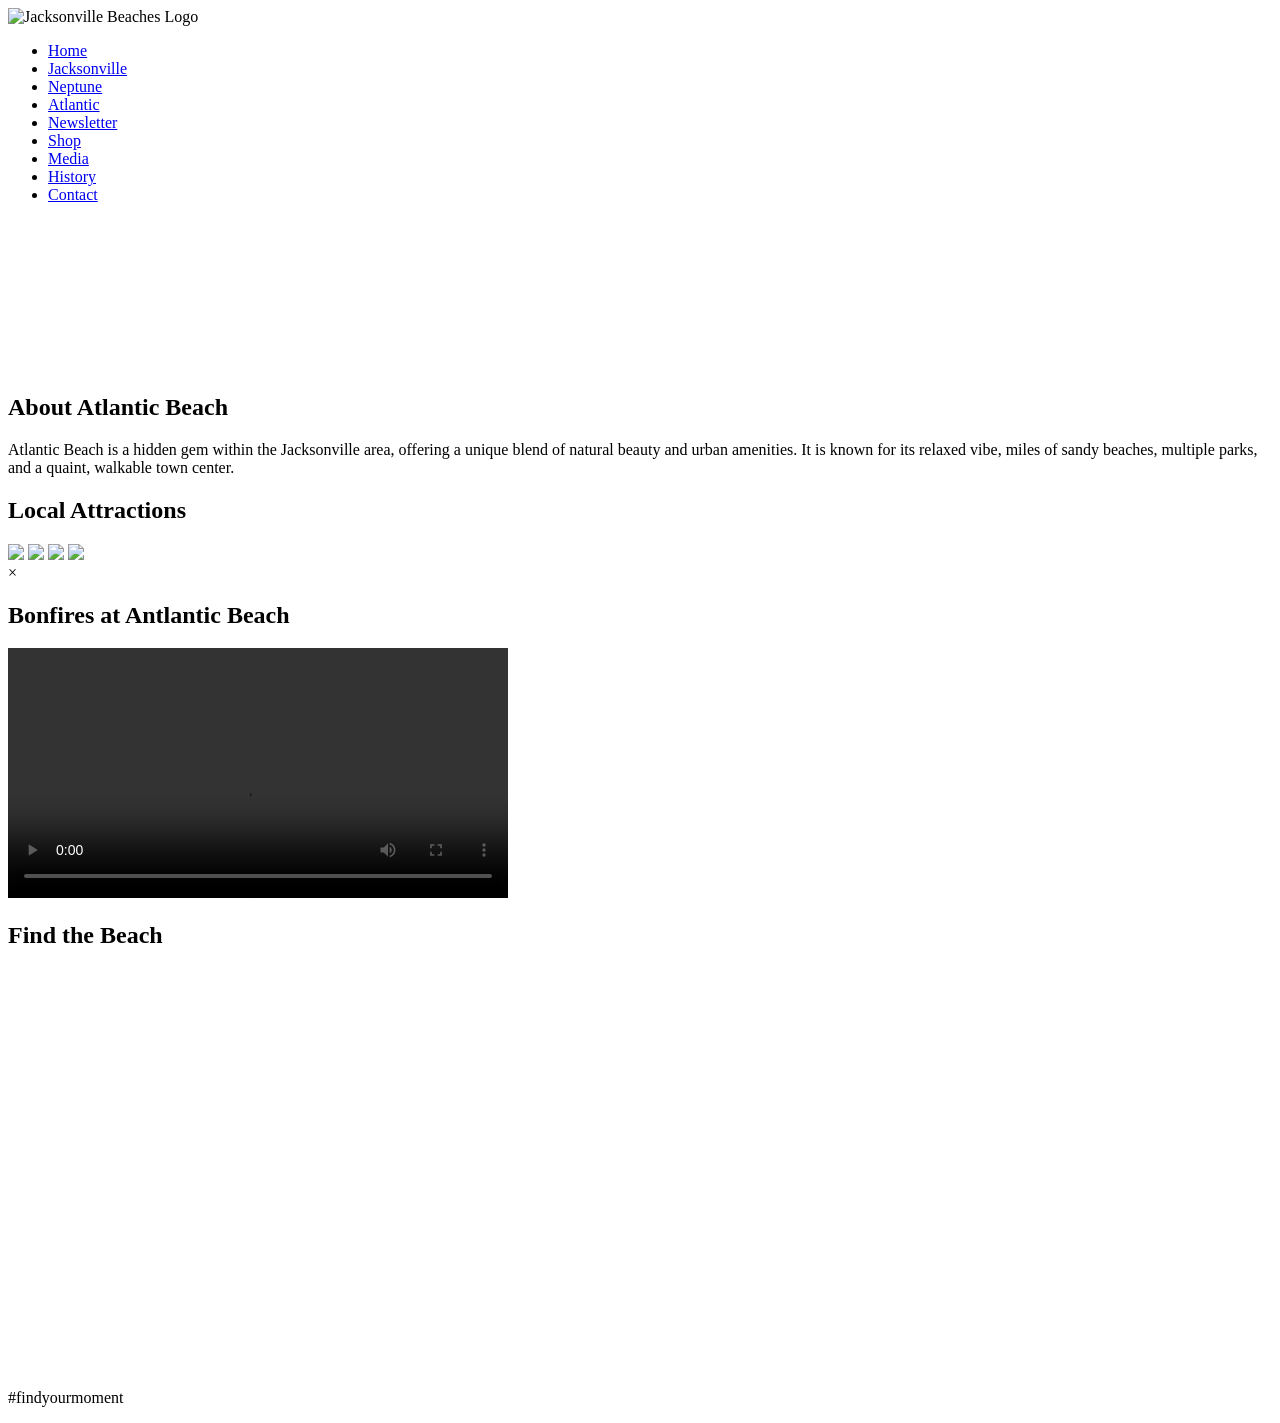
==== atlantic.html @ 95d7c854 "Add files via upload" ====
<!DOCTYPE html>
<html lang="en">

<head>

<meta charset="UTF-8">
<meta name="viewport" content="width=device-width, initial-scale=1">

<title>Atlantic Beach</title>

<link rel="stylesheet" href="css/styles.css">
<script defer src="js/script.js"></script>

</head>

<body>

<header>

<div class="logo">
  <img src="images/logo.gif" alt="Jacksonville Beaches Logo">
</div>

<nav>

<ul>
<li><a href="index.html">Home</a></li>
<li><a href="jacksonville.html">Jacksonville</a></li>
<li><a href="neptune.html">Neptune</a></li>
<li><a href="atlantic.html">Atlantic</a></li>
<li><a href="newsletter.html">Newsletter</a></li>
<li><a href="sales.html">Shop</a></li>
<li><a href="media.html">Media</a></li>
<li><a href="essay.html">History</a></li>
<li><a href="contact.html">Contact</a></li>
</ul>

</nav>

</header>


<section class="hero">

<video autoplay muted loop playsinline class="hero-video">
<source src="videos/atlantic.mp4" type="video/mp4">
</video>

<div class="hero-overlay"></div>

<div class="hero-text">
<h1></h1>
<p></p>
</div>

</section>


<section class="info">

<h2>About Atlantic Beach</h2>

<p>
Atlantic Beach is a hidden gem within the Jacksonville area, offering a unique blend of natural beauty and urban amenities. It is known for its relaxed vibe, miles of sandy beaches, multiple parks, and a quaint, walkable town center. 
</p>

</section>


<section class="gallery">

<h2>Local Attractions</h2>

<div class="gallery-grid">

<img src="images/abtowncenter.png" class="gallery-img">
<img src="images/doliphin.png" class="gallery-img">
<img src="images/tiger.png" class="gallery-img">
<img src="images/absign.png" class="gallery-img">

</div>

</section>

<!-- Lightbox -->
<div id="lightbox">

<span id="close">&times;</span>

<img id="lightbox-img">

</div>


<section class="videos">

<h2>Bonfires at Antlantic Beach</h2>

<video controls width="500">
<source src="videos/fire.mp4">
</video>

</section>

<section class="map">

<h2>Find the Beach</h2>

<iframe
src="https://www.google.com/maps?q=Atlantic%20Beach%20Florida&output=embed"
width="100%"
height="400"
style="border:0;"
allowfullscreen=""
loading="lazy">
</iframe>

</section>

<footer>

<p>#findyourmoment</p>

</footer>

</body>

</html>
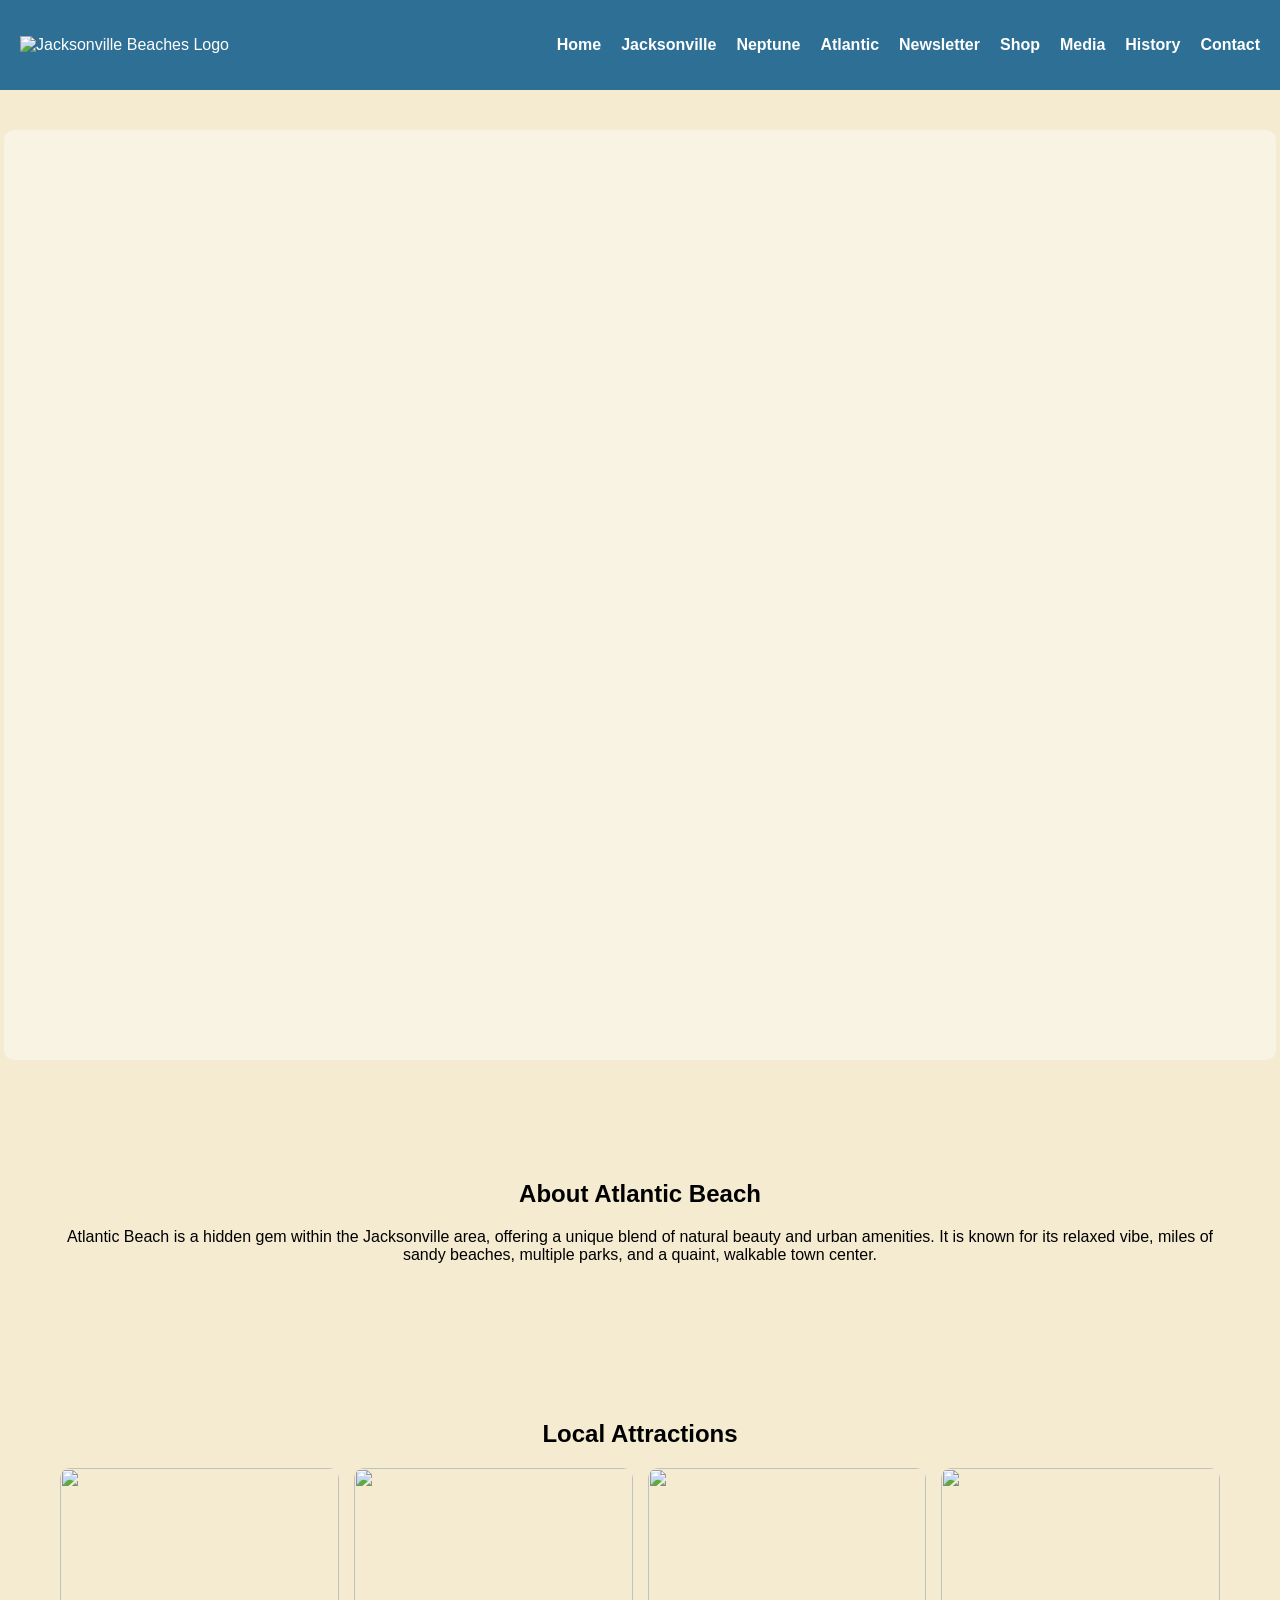
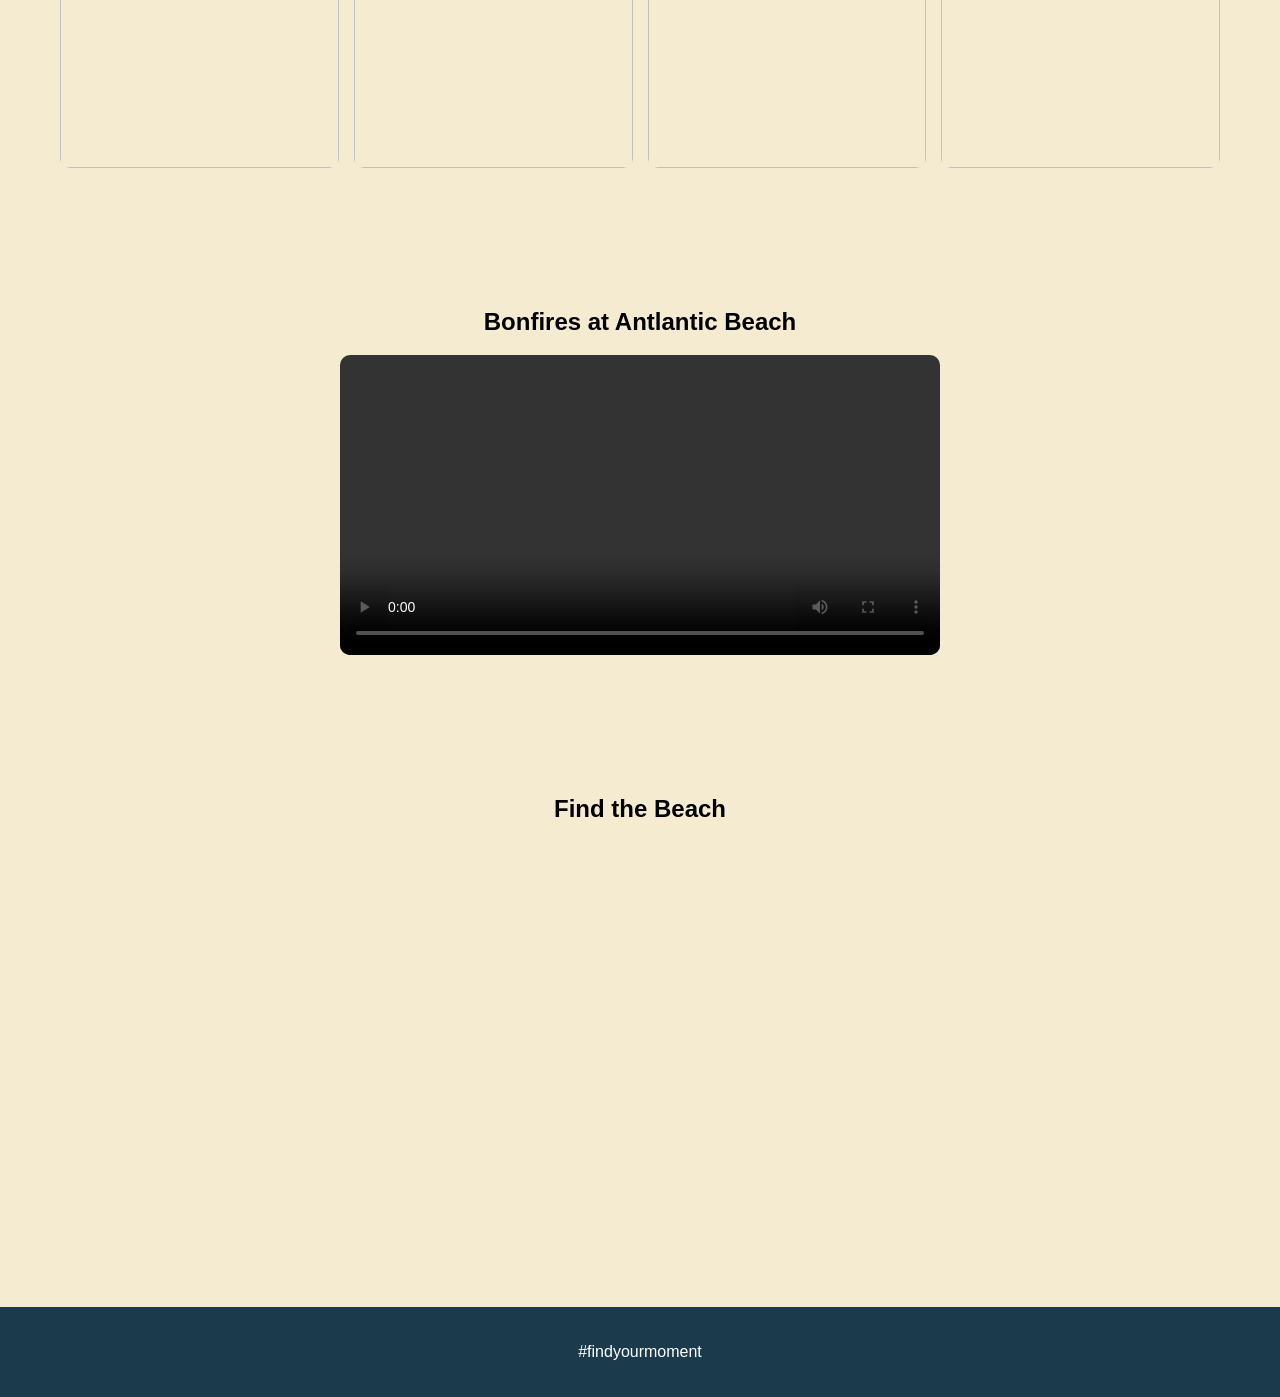
==== commit 46826a11: "Update atlantic.html" ====
--- a/atlantic.html
+++ b/atlantic.html
@@ -8,8 +8,8 @@
 
 <title>Atlantic Beach</title>
 
-<link rel="stylesheet" href="css/styles.css">
-<script defer src="js/script.js"></script>
+<link rel="stylesheet" href="styles.css">
+<script defer src="script.js"></script>
 
 </head>
 
@@ -125,4 +125,4 @@
 
 </body>
 
-</html>+</html>
--- a/styles.css
+++ b/styles.css
@@ -0,0 +1,344 @@
+:root{
+--ocean:#2E6F95;
+--sand:#F4EBD0;
+--palm:#1B3A4B;
+--sun:#FFBF3F;
+--deep:#4264B3;
+--light:#F3F1F0;
+}
+
+body{
+margin:0;
+font-family:Arial, sans-serif;
+background:var(--sand);
+}
+
+/* NAV */
+header{
+display:flex;
+justify-content:space-between;
+align-items:center;
+padding:20px;
+background:var(--ocean);
+color:white;
+}
+
+nav ul{
+display:flex;
+gap:20px;
+list-style:none;
+}
+
+nav a{
+color:white;
+text-decoration:none;
+font-weight:bold;
+}
+
+.menu-toggle{
+display:none;
+font-size:28px;
+cursor:pointer;
+}
+
+/* HERO VIDEO */
+.hero{
+position:relative;
+height:90vh;
+overflow:hidden;
+width:90%;
+margin:40px auto;
+border-radius:10px;
+}
+
+.hero-video{
+position:absolute;
+top:0;
+left:0;
+width:100%;
+height:100%;
+object-fit:cover;
+z-index:0;
+}
+
+.hero-overlay{
+position:absolute;
+top:0;
+left:0;
+width:100%;
+height:100%;
+background:rgba(255, 255, 255, 0.4);
+z-index:1;
+}
+
+.hero-text{
+position:relative;
+z-index:2;
+color:white;
+text-align:center;
+top:50%;
+transform:translateY(-50%);
+}
+
+/* SECTIONS */
+section{
+padding:60px;
+text-align:center;
+}
+
+/* CARDS */
+.beach-grid{
+display:grid;
+grid-template-columns:repeat(auto-fit,minmax(250px,1fr));
+gap:30px;
+}
+
+.beach-card{
+background:white;
+border-radius:10px;
+box-shadow:0 5px 15px rgba(0,0,0,.2);
+transition:.3s;
+}
+
+.beach-card:hover{
+transform:scale(1.05);
+}
+
+.beach-card img{
+width:100%;
+height:200px;
+object-fit:cover;
+}
+
+/* GALLERY */
+.gallery-grid{
+display:grid;
+grid-template-columns:repeat(auto-fit,minmax(200px,1fr));
+gap:15px;
+}
+
+.gallery-img{
+width:100%;
+cursor:pointer;
+border-radius:10px;
+}
+
+/* LIGHTBOX */
+#lightbox{
+position:fixed;
+width:100%;
+height:100%;
+background:rgba(0,0,0,0.9);
+display:none;
+justify-content:center;
+align-items:center;
+z-index:999;
+}
+
+#lightbox img{
+max-width:90%;
+}
+
+#close{
+position:absolute;
+top:20px;
+right:40px;
+font-size:40px;
+color:white;
+cursor:pointer;
+}
+
+/* FORM */
+form{
+max-width:400px;
+margin:auto;
+display:flex;
+flex-direction:column;
+gap:10px;
+}
+
+/* FOOTER */
+footer{
+background:var(--palm);
+color:white;
+text-align:center;
+padding:20px;
+}
+
+/* MOBILE */
+@media(max-width:768px){
+
+nav ul{
+display:none;
+flex-direction:column;
+}
+
+nav.active ul{
+display:flex;
+}
+
+.menu-toggle{
+display:block;
+}
+
+}
+
+.logo img{
+height:200px;
+width:auto;
+}
+
+@media(max-width:768px){
+.hero{
+width:95%;
+margin:20px auto;
+}
+}
+
+.gallery-img{
+width:100%;
+height:300px;
+object-fit:cover;
+}
+
+.newsletter-gallery img{
+width:30%;
+aspect-ratio:1/1;
+object-fit:cover;
+}
+
+.product-grid{
+display:grid;
+grid-template-columns:repeat(auto-fit,minmax(250px,1fr));
+gap:30px;
+}
+
+.product-card{
+background:white;
+padding:20px;
+border-radius:10px;
+box-shadow:0 5px 15px rgba(0,0,0,.2);
+text-align:center;
+}
+
+.product-card img{
+width:100%;
+height:200px;
+object-fit:cover;
+border-radius:10px;
+}
+
+.product-card button{
+margin-top:10px;
+padding:10px 15px;
+background:var(--deep);
+color:white;
+border:none;
+cursor:pointer;
+}
+
+.masonry{
+column-count:3;
+column-gap:15px;
+}
+
+.masonry img{
+width:100%;
+margin-bottom:15px;
+border-radius:10px;
+}
+
+@media(max-width:768px){
+.masonry{
+column-count:1;
+}
+}
+
+.logo img{
+height:140px;
+width:auto;
+}
+
+.videos video{
+width:100%;
+height:auto;        
+max-width:600px;    
+display:block;
+margin:0 auto;
+border-radius:10px;
+}
+
+.product-card img{
+width:100%;
+height: 350px;;
+object-fit:cover;
+}
+
+.product-card img.poster{
+object-fit:contain;
+background:#f5f5f5;
+}
+
+.product-card img{
+width:100%;
+height:auto;          
+max-height:300px;     
+object-fit:contain;
+display:block;
+margin:0 auto;
+}
+
+/* ESSAY INTRO */
+.essay-intro{
+max-width:800px;
+margin:40px auto;
+text-align:center;
+}
+
+/* ESSAY BLOCKS */
+.essay-block{
+display:flex;
+align-items:center;
+gap:40px;
+margin:60px auto;
+max-width:1100px;
+}
+
+.essay-block.reverse{
+flex-direction:row-reverse;
+}
+
+/* IMAGE */
+.essay-image img{
+width:100%;
+max-width:500px;
+border-radius:10px;
+}
+
+/* TEXT */
+.essay-text{
+max-width:500px;
+}
+
+/* OUTRO */
+.essay-outro{
+text-align:center;
+max-width:800px;
+margin:60px auto;
+}
+
+/* MOBILE */
+@media(max-width:768px){
+
+.essay-block{
+flex-direction:column;
+}
+
+.essay-block.reverse{
+flex-direction:column;
+}
+
+}
+.essay-intro .essay-block{
+  margin:40px auto;
+}
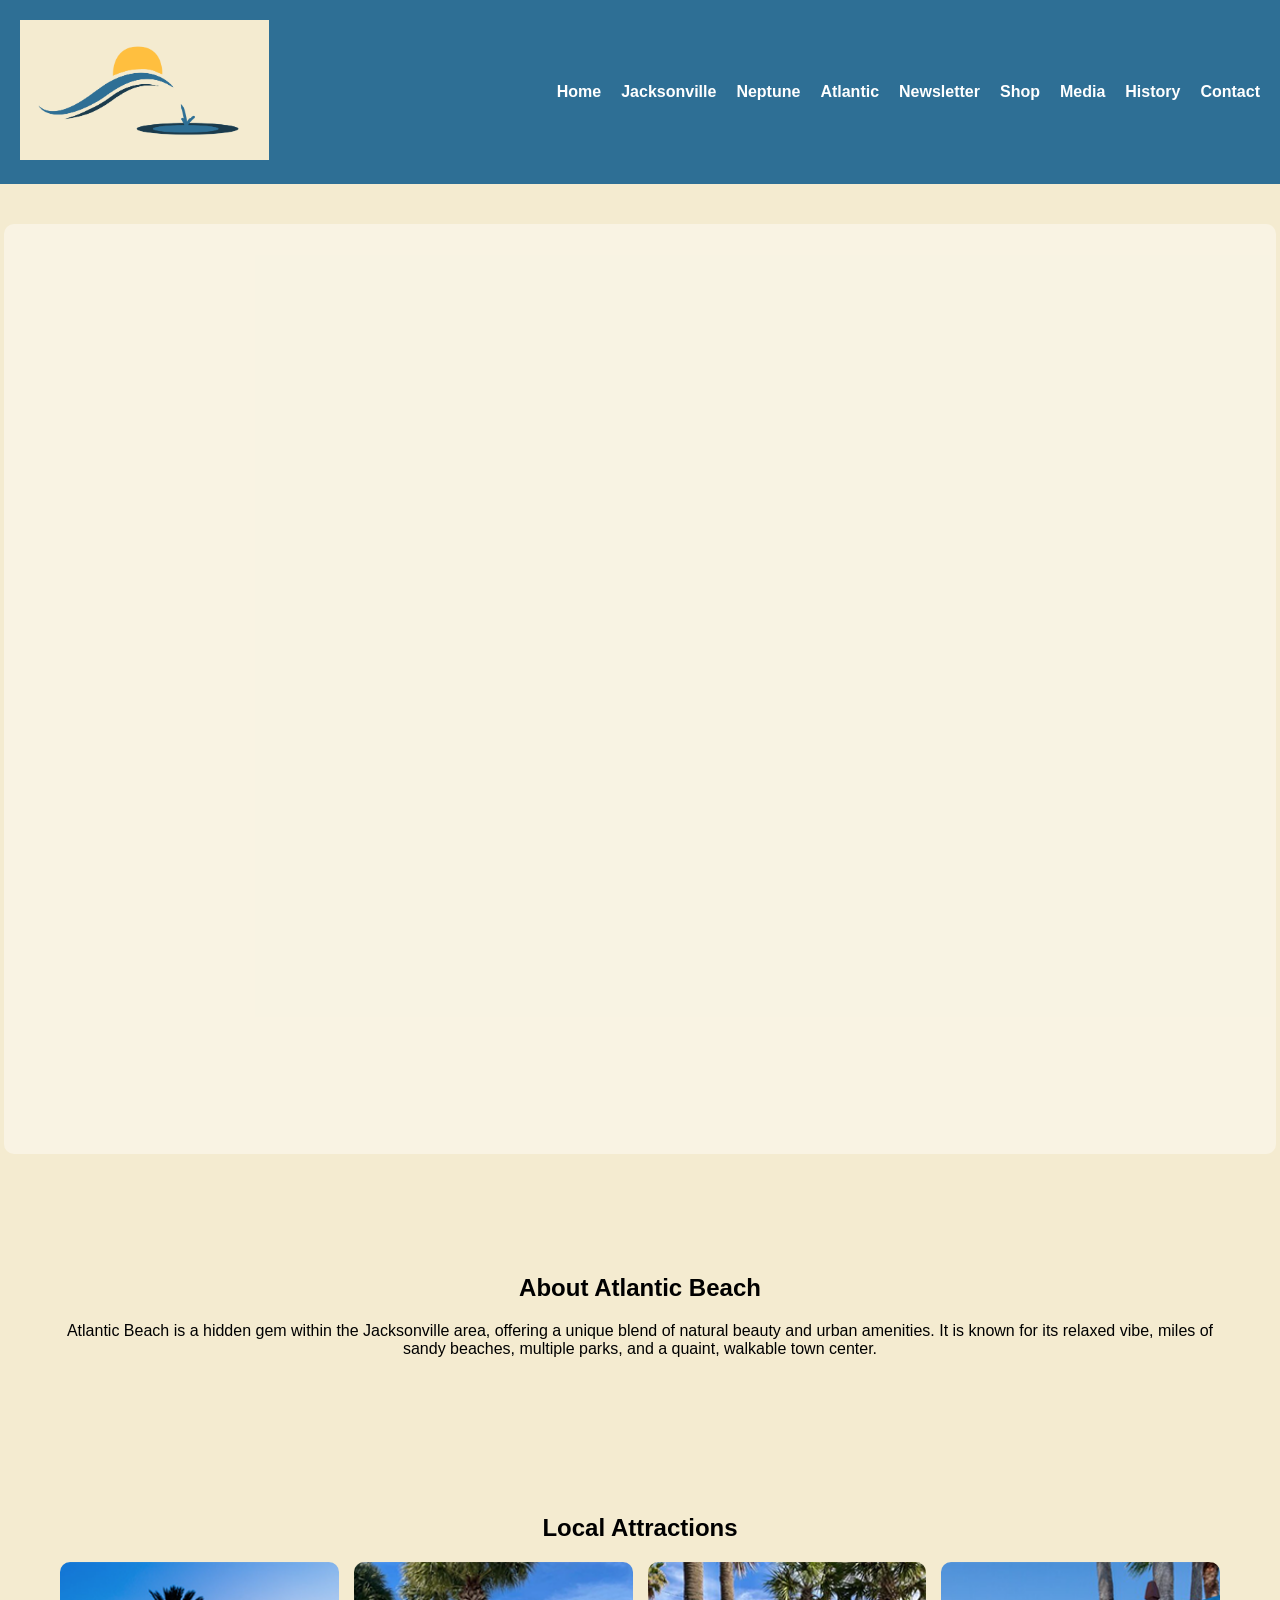
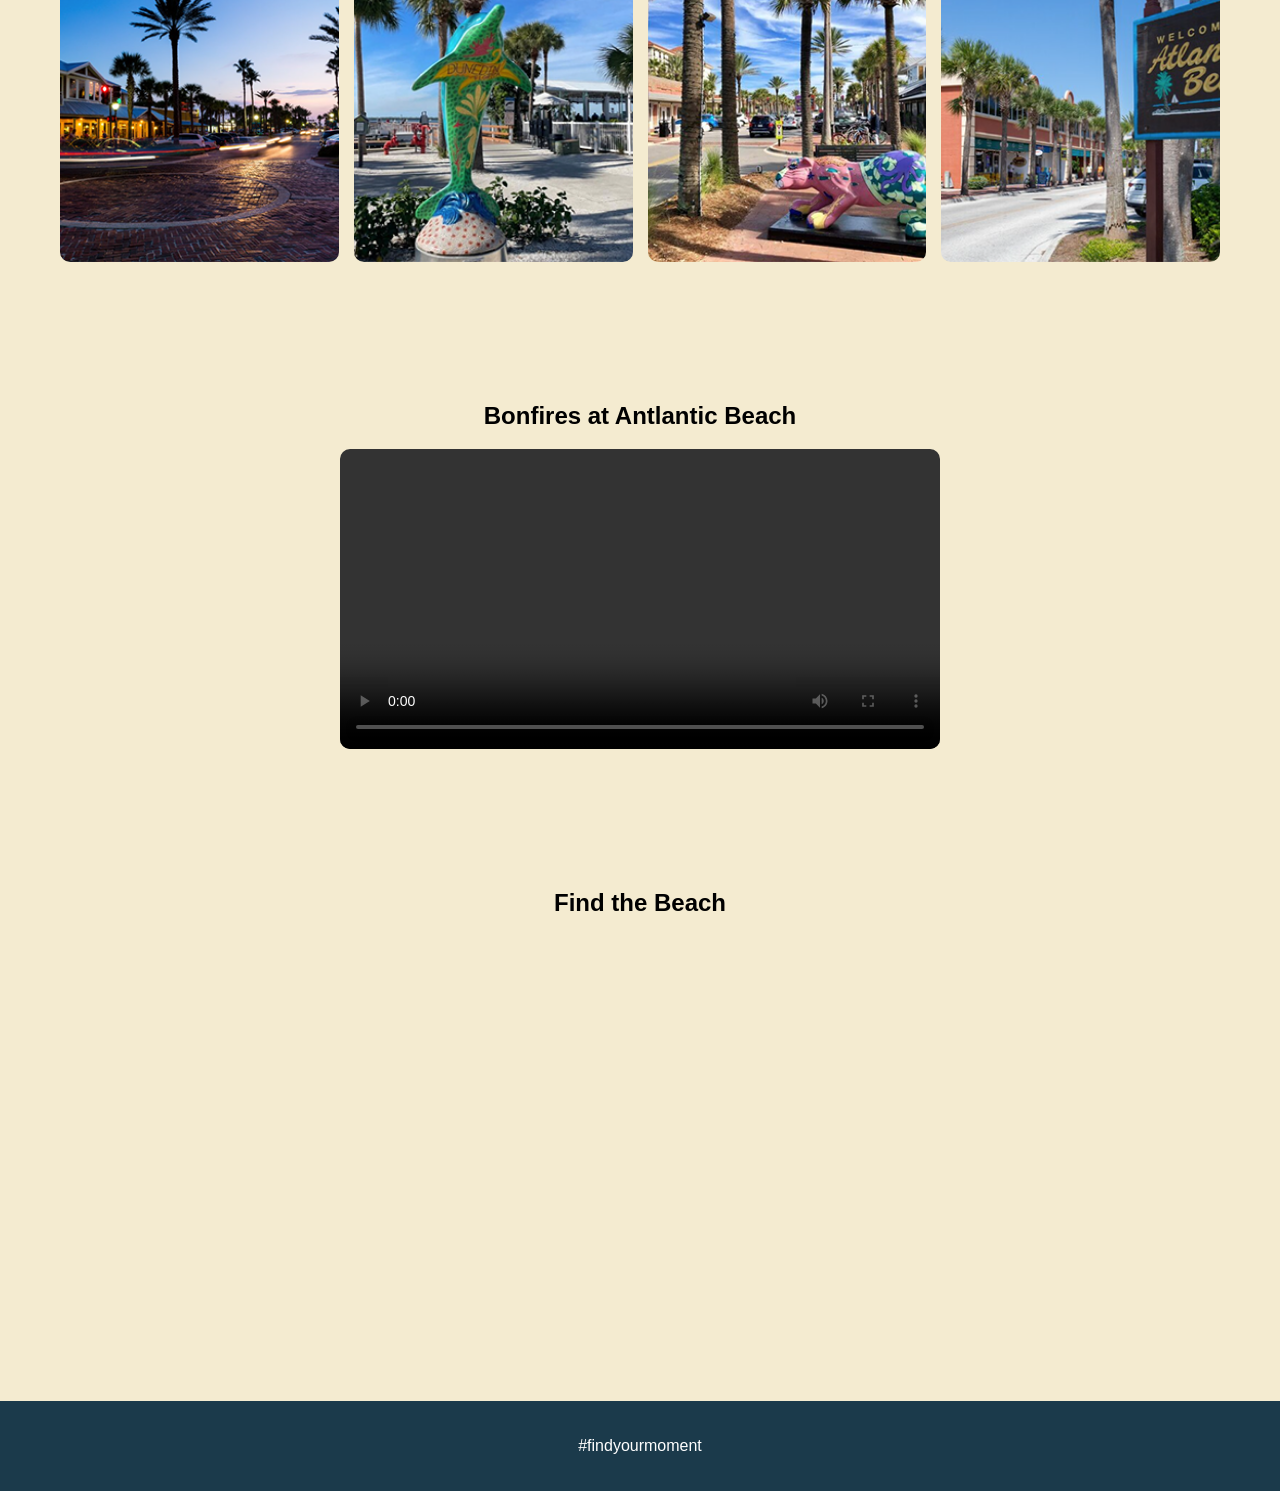
==== commit 62b5c880: "Update atlantic.html" ====
--- a/atlantic.html
+++ b/atlantic.html
@@ -9,6 +9,7 @@
 <title>Atlantic Beach</title>
 
 <link rel="stylesheet" href="styles.css">
+
 <script defer src="script.js"></script>
 
 </head>
@@ -18,7 +19,7 @@
 <header>
 
 <div class="logo">
-  <img src="images/logo.gif" alt="Jacksonville Beaches Logo">
+  <img src="logo.gif" alt="Jacksonville Beaches Logo">
 </div>
 
 <nav>
@@ -73,10 +74,10 @@
 
 <div class="gallery-grid">
 
-<img src="images/abtowncenter.png" class="gallery-img">
-<img src="images/doliphin.png" class="gallery-img">
-<img src="images/tiger.png" class="gallery-img">
-<img src="images/absign.png" class="gallery-img">
+<img src="abtowncenter.png" class="gallery-img">
+<img src="doliphin.png" class="gallery-img">
+<img src="tiger.png" class="gallery-img">
+<img src="absign.png" class="gallery-img">
 
 </div>
 
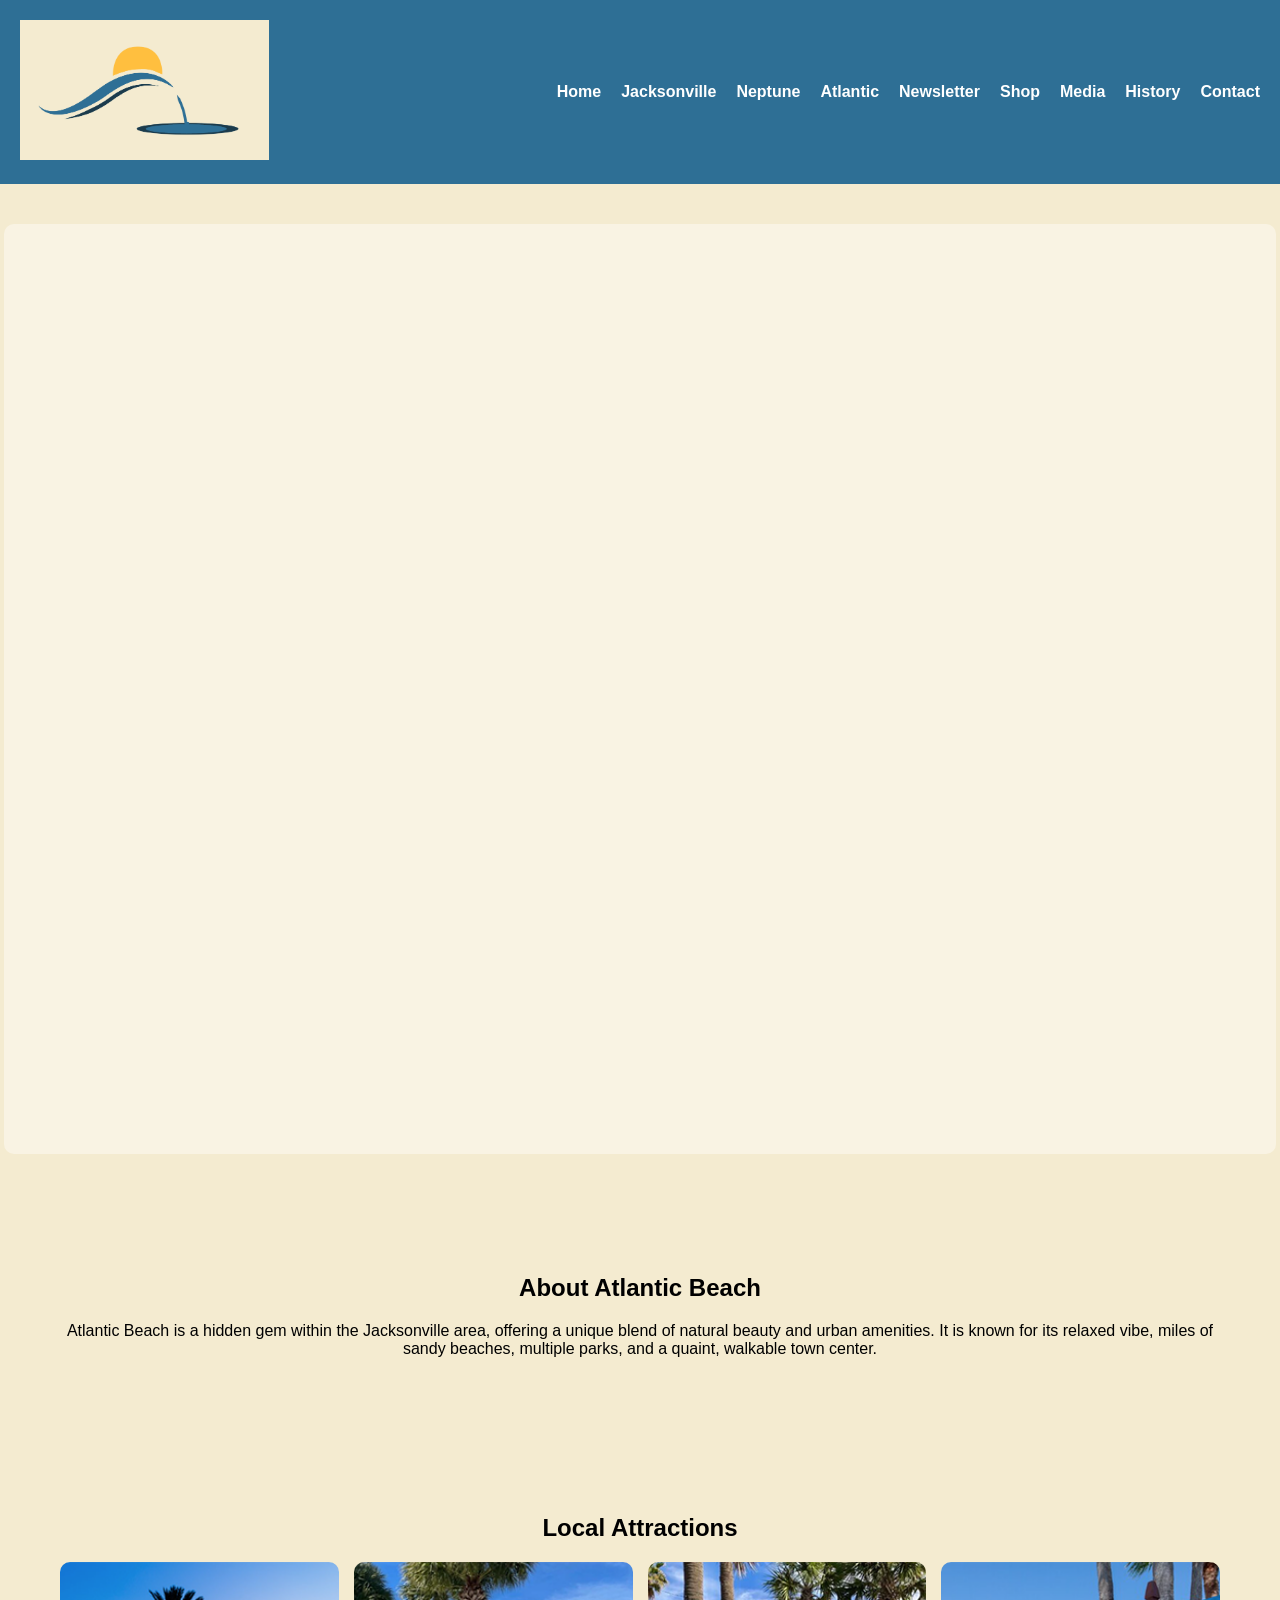
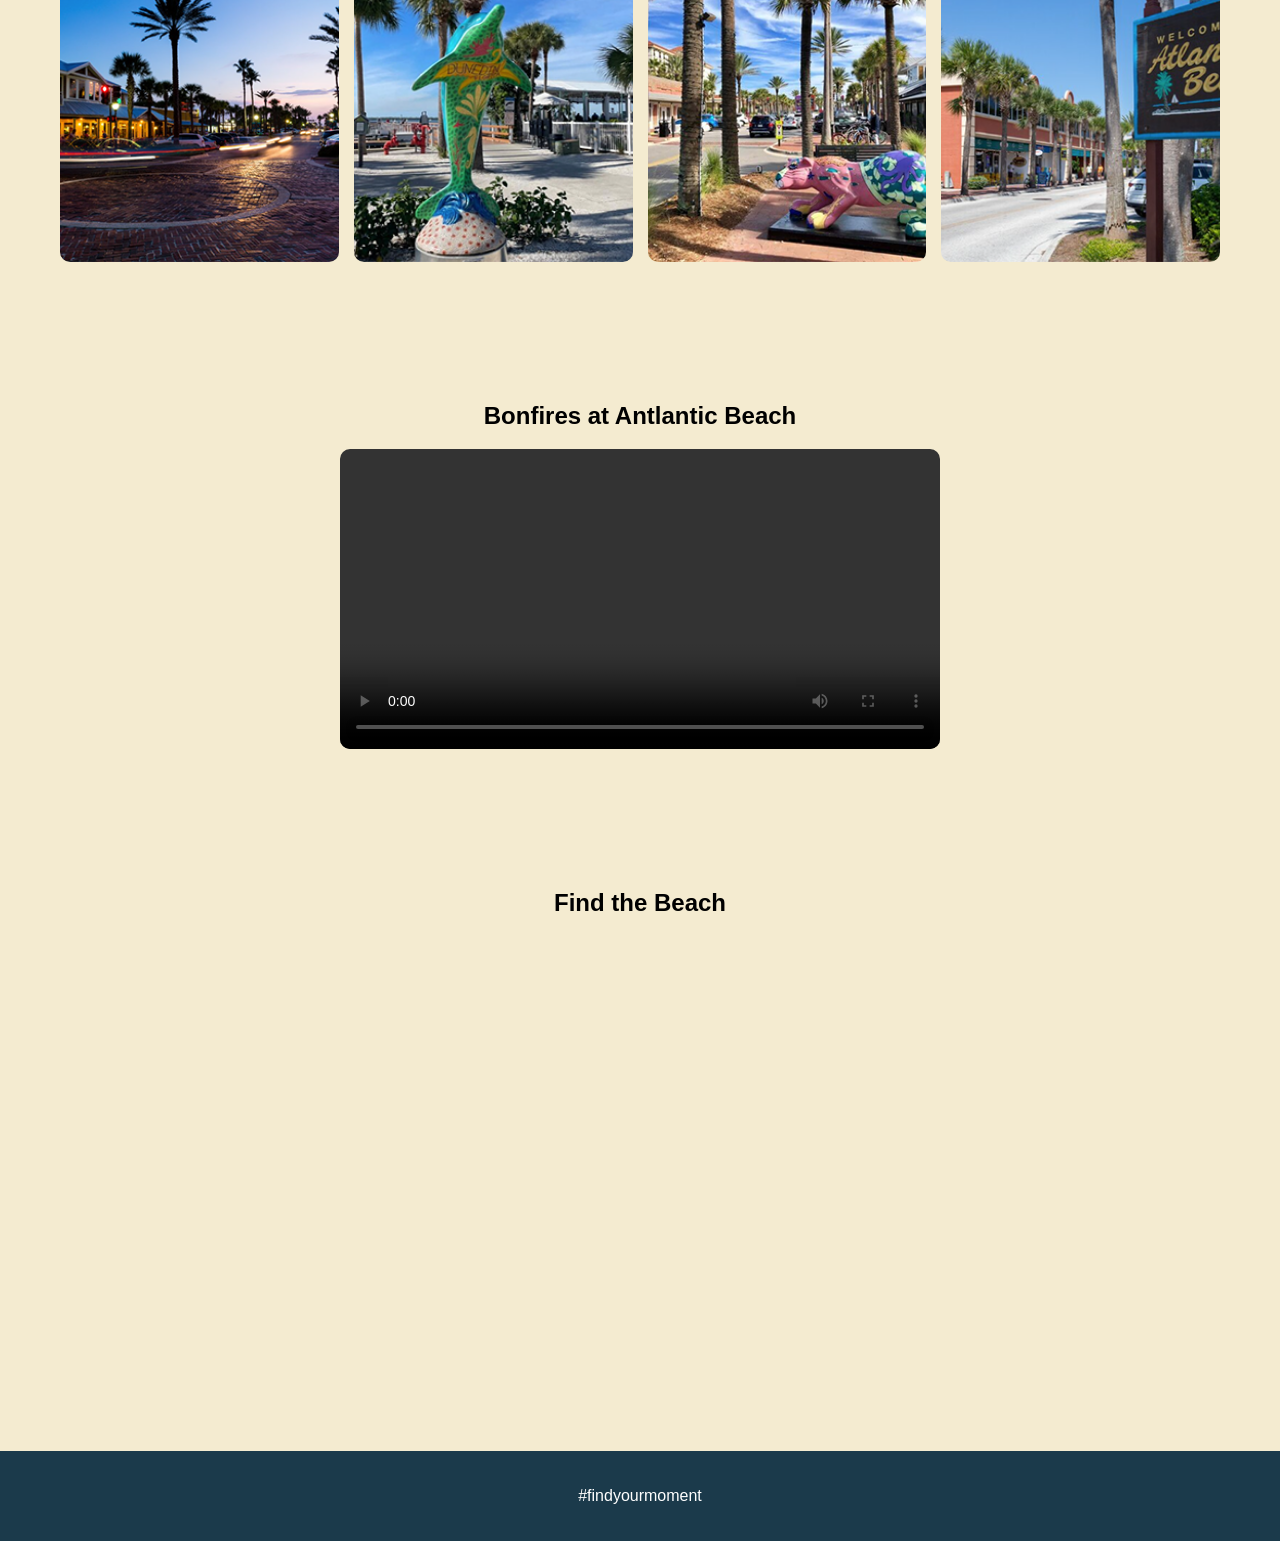
==== commit 885f0830: "Update atlantic.html" ====
--- a/atlantic.html
+++ b/atlantic.html
@@ -43,9 +43,17 @@
 
 <section class="hero">
 
-<video autoplay muted loop playsinline class="hero-video">
-<source src="videos/atlantic.mp4" type="video/mp4">
-</video>
+<div class="video-container">
+
+<iframe
+src="https://www.youtube.com/embed/a_1rI6B9xbY"
+title="Background Video"
+frameborder="0"
+allow="autoplay; fullscreen"
+allowfullscreen>
+</iframe>
+
+</div>
 
 <div class="hero-overlay"></div>
 
@@ -107,14 +115,16 @@
 
 <h2>Find the Beach</h2>
 
+<div class="youtube-video">
+
 <iframe
-src="https://www.google.com/maps?q=Atlantic%20Beach%20Florida&output=embed"
-width="100%"
-height="400"
-style="border:0;"
-allowfullscreen=""
-loading="lazy">
+src="https://www.youtube.com/embed/YOUR_VIDEO_ID"
+title="YouTube video player"
+frameborder="0"
+allowfullscreen>
 </iframe>
+
+</div>
 
 </section>
 
--- a/styles.css
+++ b/styles.css
@@ -342,3 +342,30 @@
 .essay-intro .essay-block{
   margin:40px auto;
 }
+/* YOUTUBE HERO VIDEO */
+.hero-video{
+position:absolute;
+top:0;
+left:0;
+width:100%;
+height:100%;
+object-fit:cover;
+border:none;
+pointer-events:none;
+}
+
+/* REGULAR YOUTUBE VIDEOS */
+.youtube-video{
+position:relative;
+width:100%;
+max-width:800px;
+margin:0 auto;
+aspect-ratio:16/9;
+}
+
+.youtube-video iframe{
+width:100%;
+height:100%;
+border:none;
+border-radius:10px;
+}
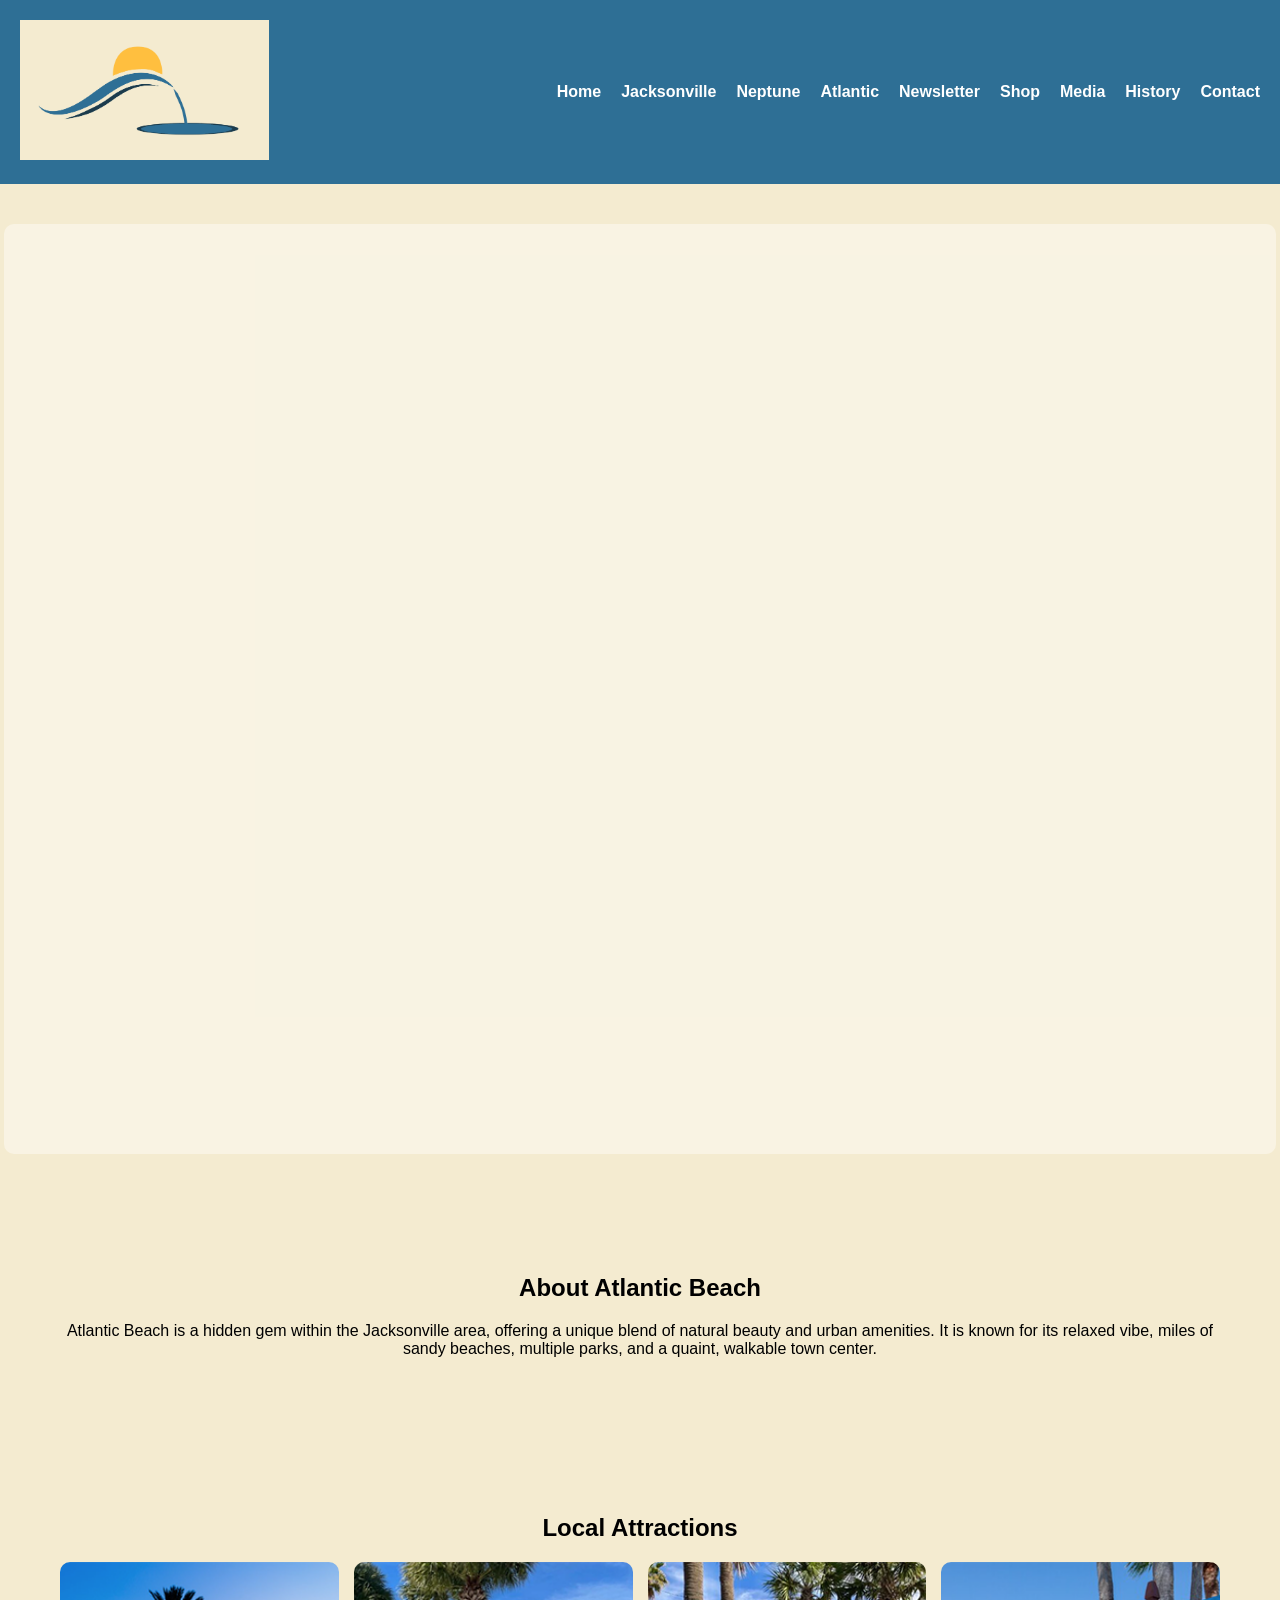
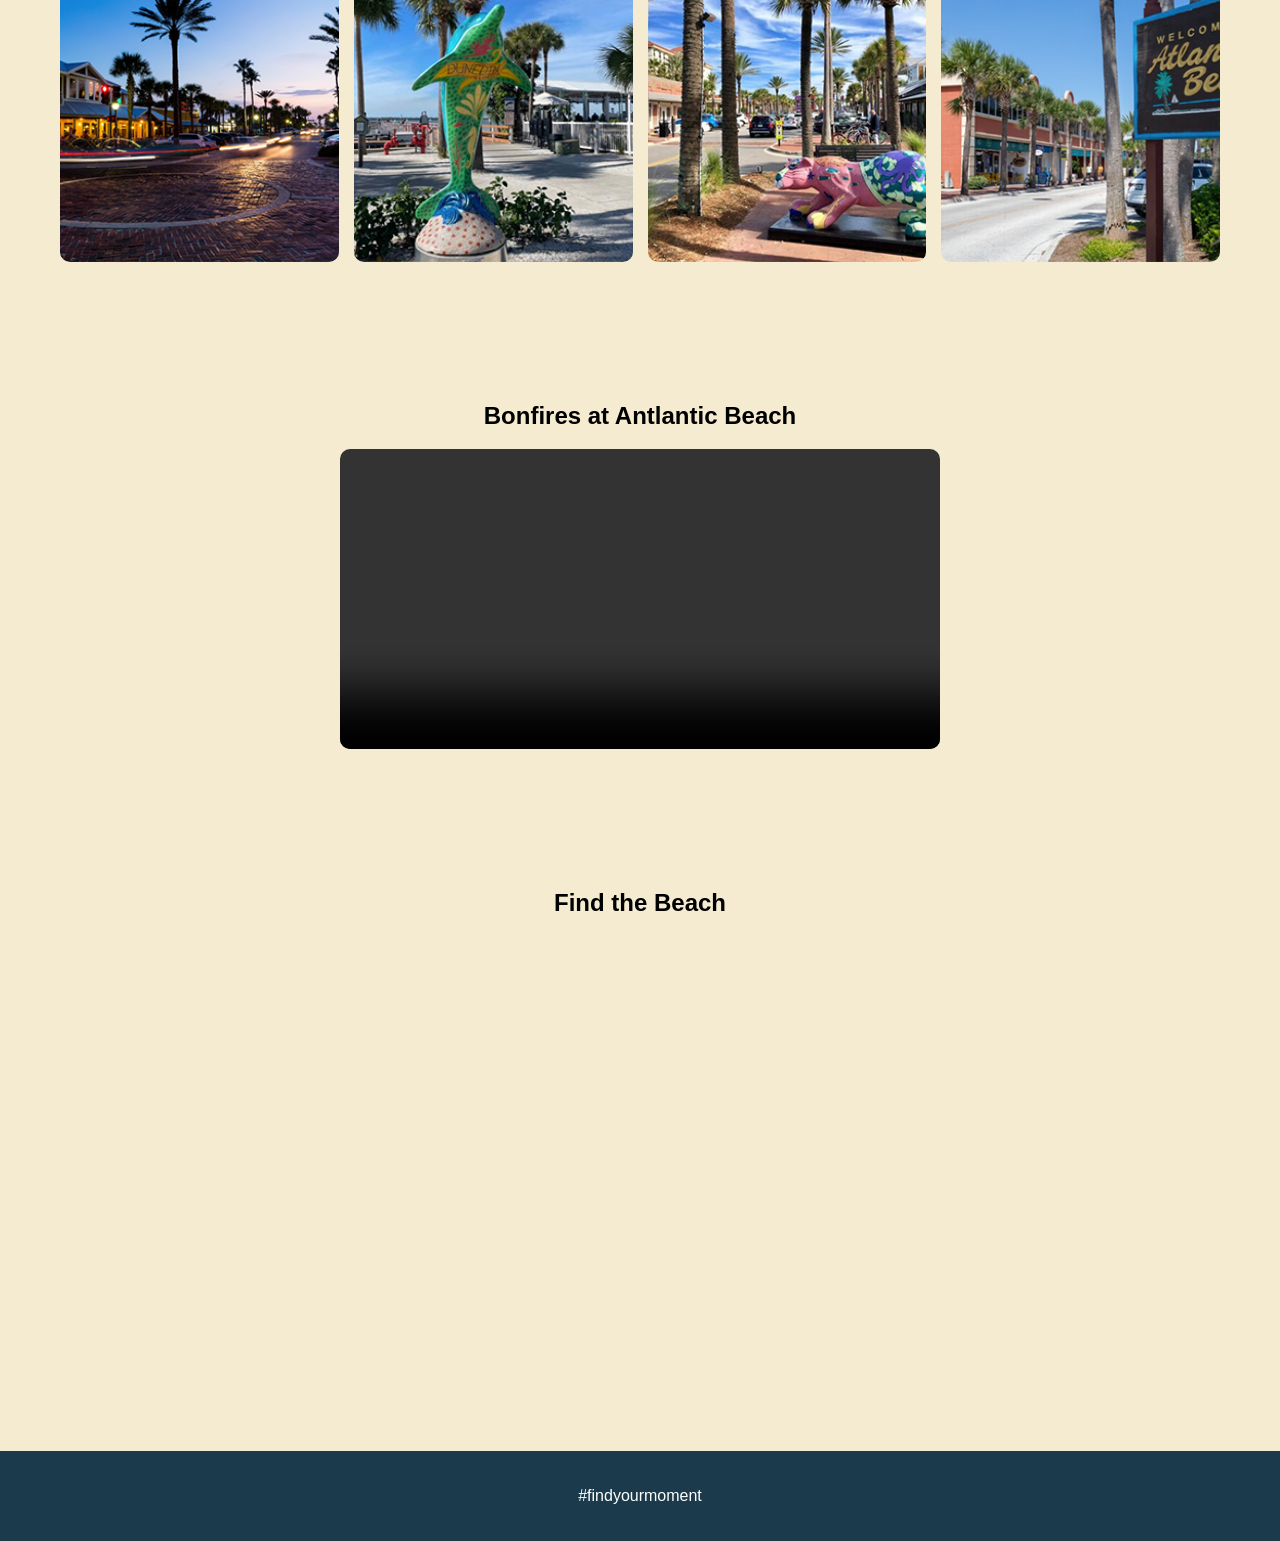
==== commit ba6e06f8: "Update atlantic.html" ====
--- a/atlantic.html
+++ b/atlantic.html
@@ -118,7 +118,7 @@
 <div class="youtube-video">
 
 <iframe
-src="https://www.youtube.com/embed/YOUR_VIDEO_ID"
+src="https://www.youtube.com/embed/DiXHSh8xn7c"
 title="YouTube video player"
 frameborder="0"
 allowfullscreen>
--- a/styles.css
+++ b/styles.css
@@ -342,25 +342,37 @@
 .essay-intro .essay-block{
   margin:40px auto;
 }
-/* YOUTUBE HERO VIDEO */
-.hero-video{
+/* HERO VIDEO CONTAINER */
+.video-container{
 position:absolute;
 top:0;
 left:0;
 width:100%;
 height:100%;
-object-fit:cover;
+overflow:hidden;
+z-index:0;
+border-radius:10px;
+}
+
+/* YOUTUBE IFRAME */
+.video-container iframe{
+position:absolute;
+top:50%;
+left:50%;
+width:177.77vh;
+height:56.25vw;
+min-width:100%;
+min-height:100%;
+transform:translate(-50%, -50%);
+pointer-events:none;
 border:none;
-pointer-events:none;
-}
-
-/* REGULAR YOUTUBE VIDEOS */
+}
 .youtube-video{
 position:relative;
 width:100%;
 max-width:800px;
-margin:0 auto;
 aspect-ratio:16/9;
+margin:auto;
 }
 
 .youtube-video iframe{
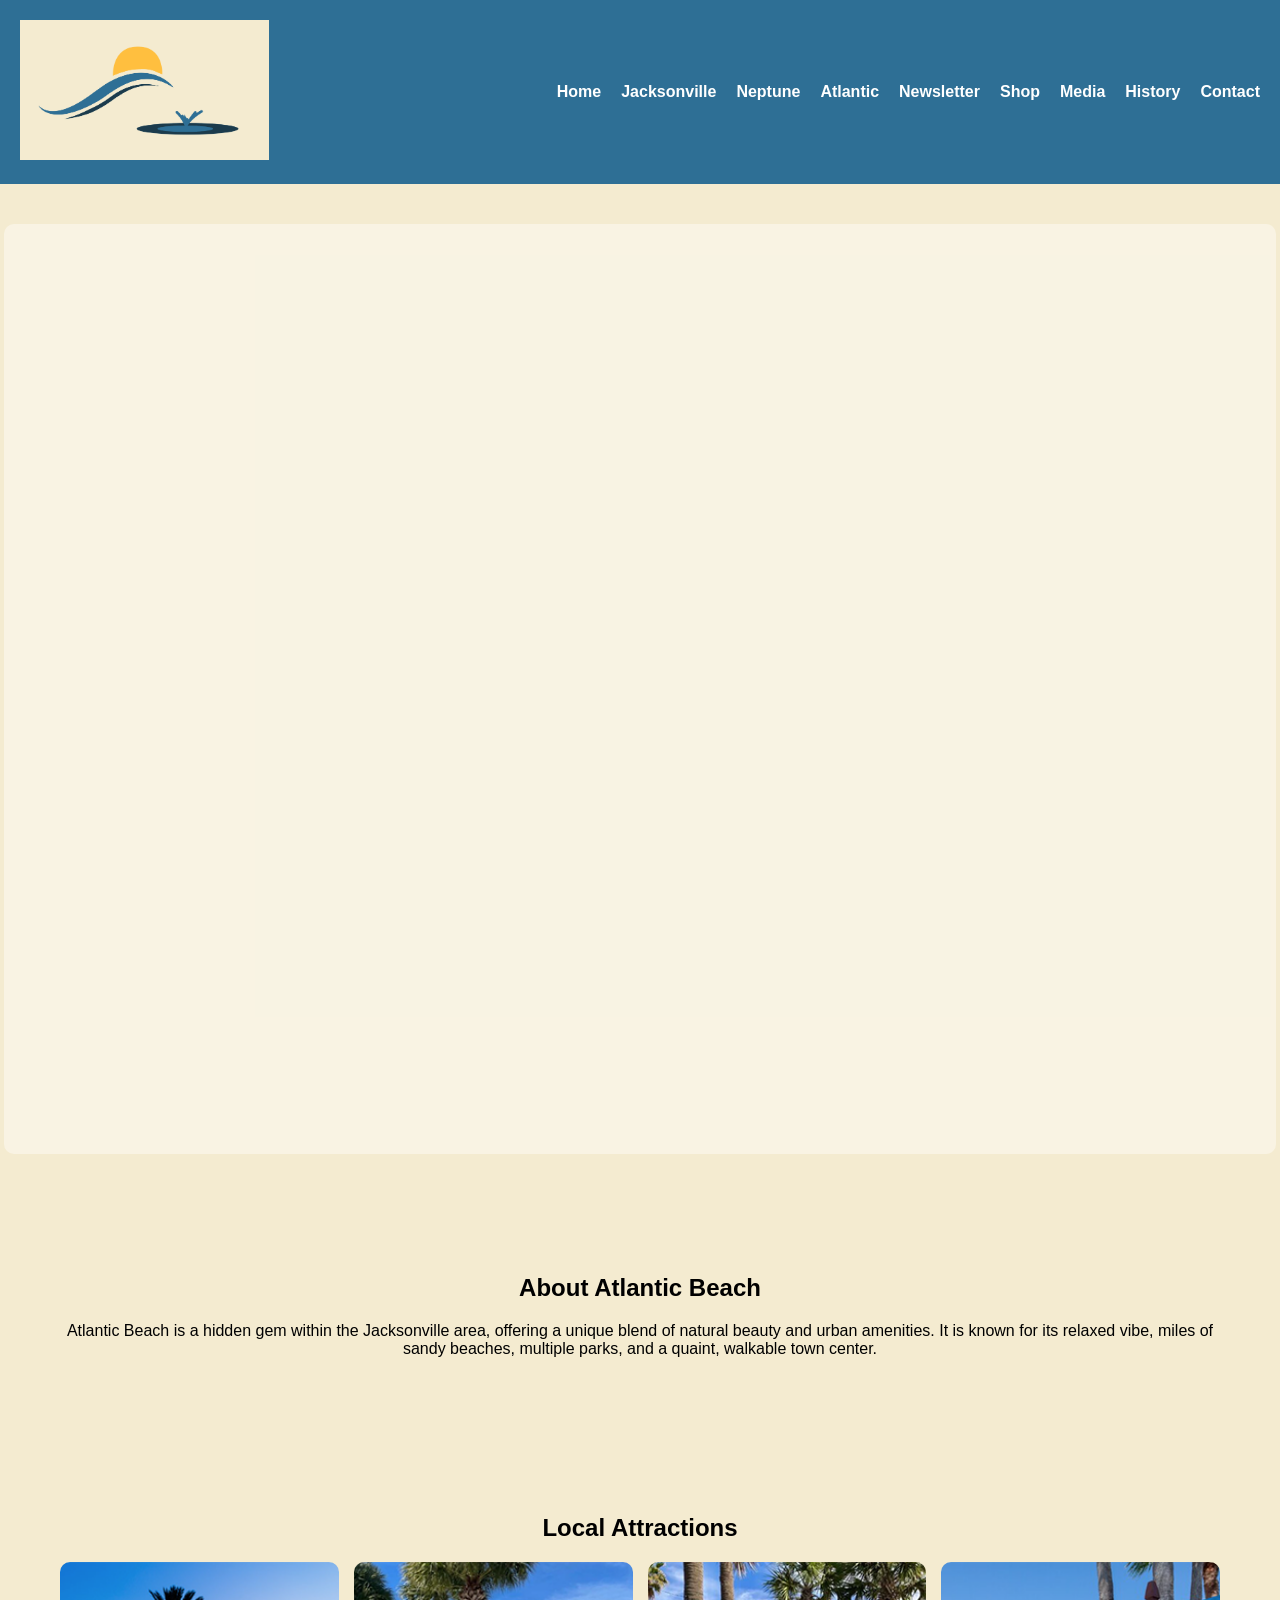
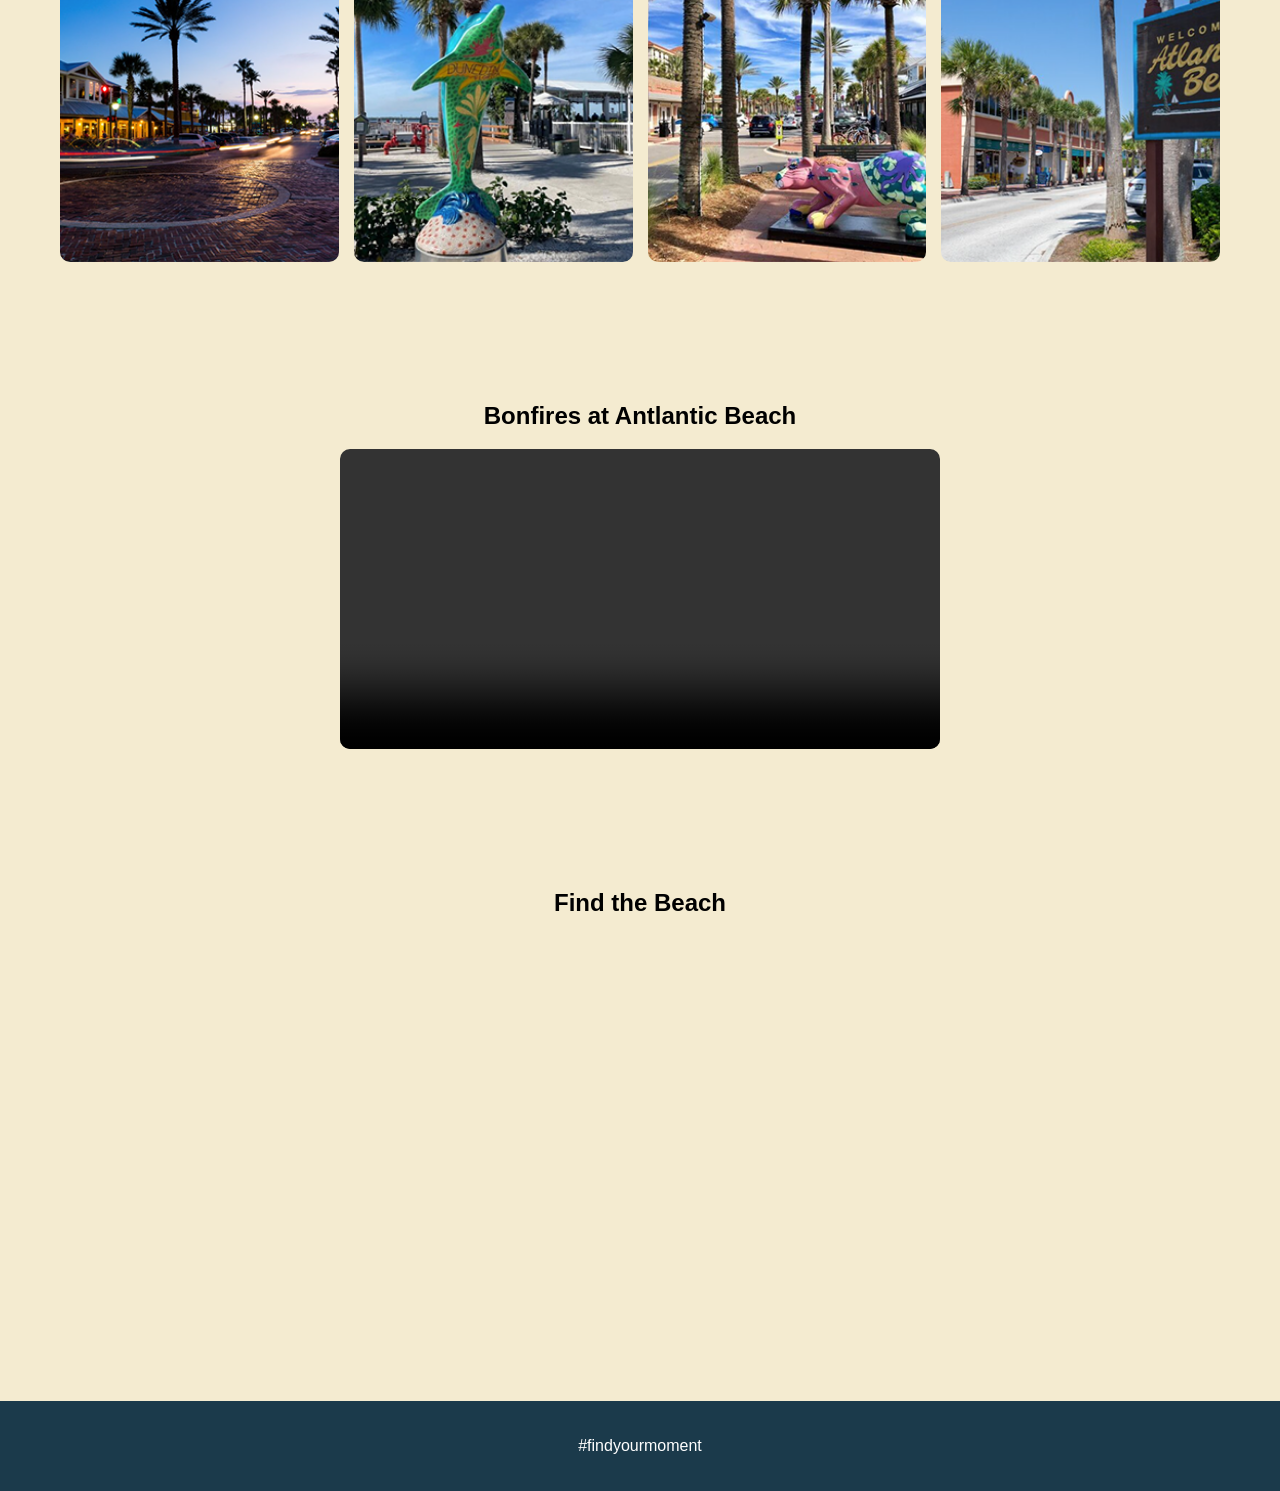
==== commit 735e16f2: "Update atlantic.html" ====
--- a/atlantic.html
+++ b/atlantic.html
@@ -40,20 +40,11 @@
 
 </header>
 
-
 <section class="hero">
 
-<div class="video-container">
-
-<iframe
-src="https://www.youtube.com/embed/a_1rI6B9xbY"
-title="Background Video"
-frameborder="0"
-allow="autoplay; fullscreen"
-allowfullscreen>
-</iframe>
-
-</div>
+<video autoplay muted loop playsinline class="hero-video">
+<source src="atlantic.mp4" type="video/mp4">
+</video>
 
 <div class="hero-overlay"></div>
 
@@ -106,7 +97,7 @@
 <h2>Bonfires at Antlantic Beach</h2>
 
 <video controls width="500">
-<source src="videos/fire.mp4">
+<source src="fire.mp4">
 </video>
 
 </section>
@@ -115,13 +106,13 @@
 
 <h2>Find the Beach</h2>
 
-<div class="youtube-video">
-
 <iframe
-src="https://www.youtube.com/embed/DiXHSh8xn7c"
-title="YouTube video player"
-frameborder="0"
-allowfullscreen>
+src="https://www.google.com/maps?q=Atlantic%20Beach%20Florida&output=embed"
+width="100%"
+height="400"
+style="border:0;"
+allowfullscreen=""
+loading="lazy">
 </iframe>
 
 </div>
